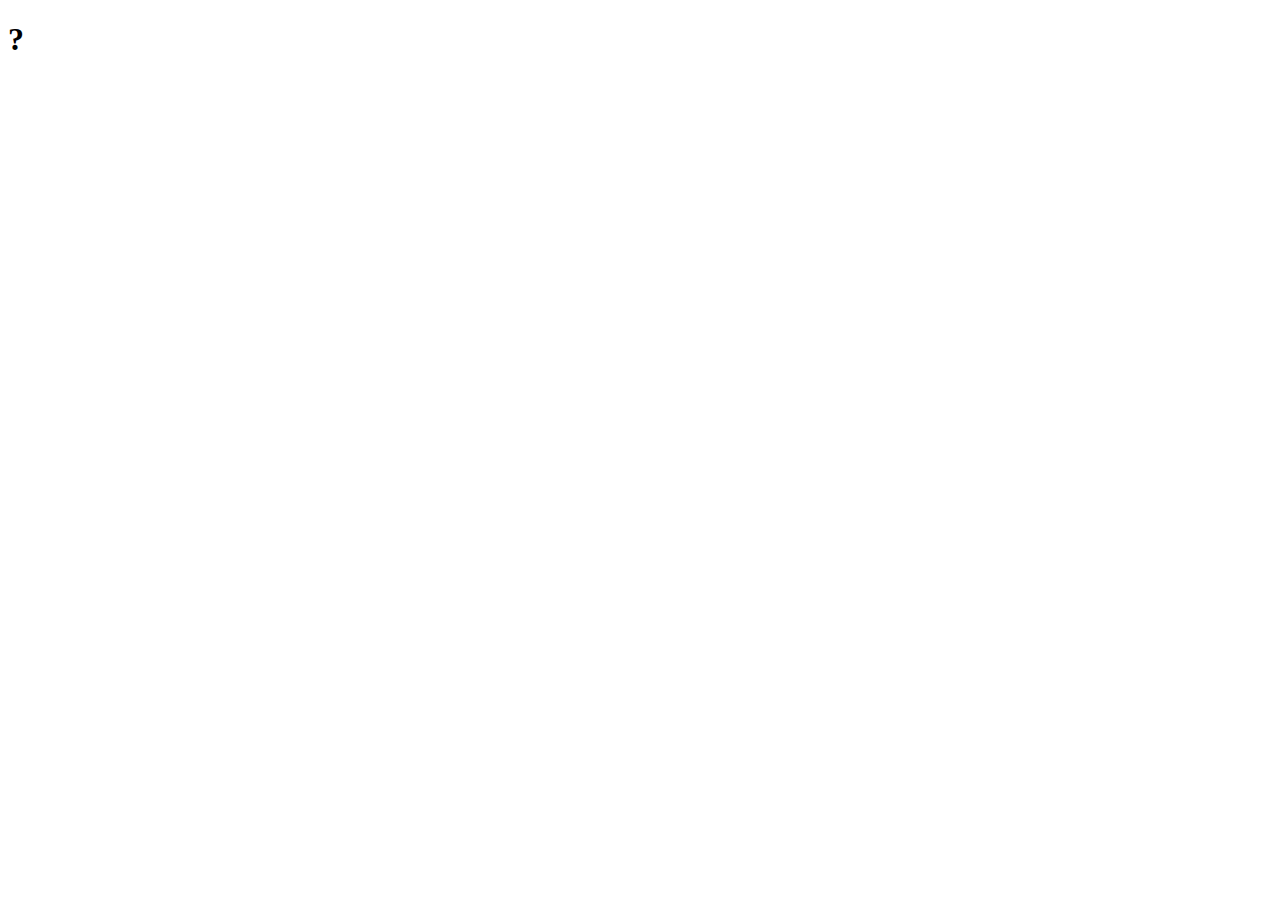
==== RamdomNumber/index.html @ a6730e62 "Add files via upload" ====
<!DOCTYPE html>
<html lang="en">
<head>
  <meta charset="UTF-8">
  <meta http-equiv="X-UA-Compatible" content="IE=edge">
  <meta name="viewport" content="width=device-width, initial-scale=1.0">
  <title>Document</title>
</head>
<body>
  <h1>?</h1>
  <script src="index.js"></script>
</body>
</html>
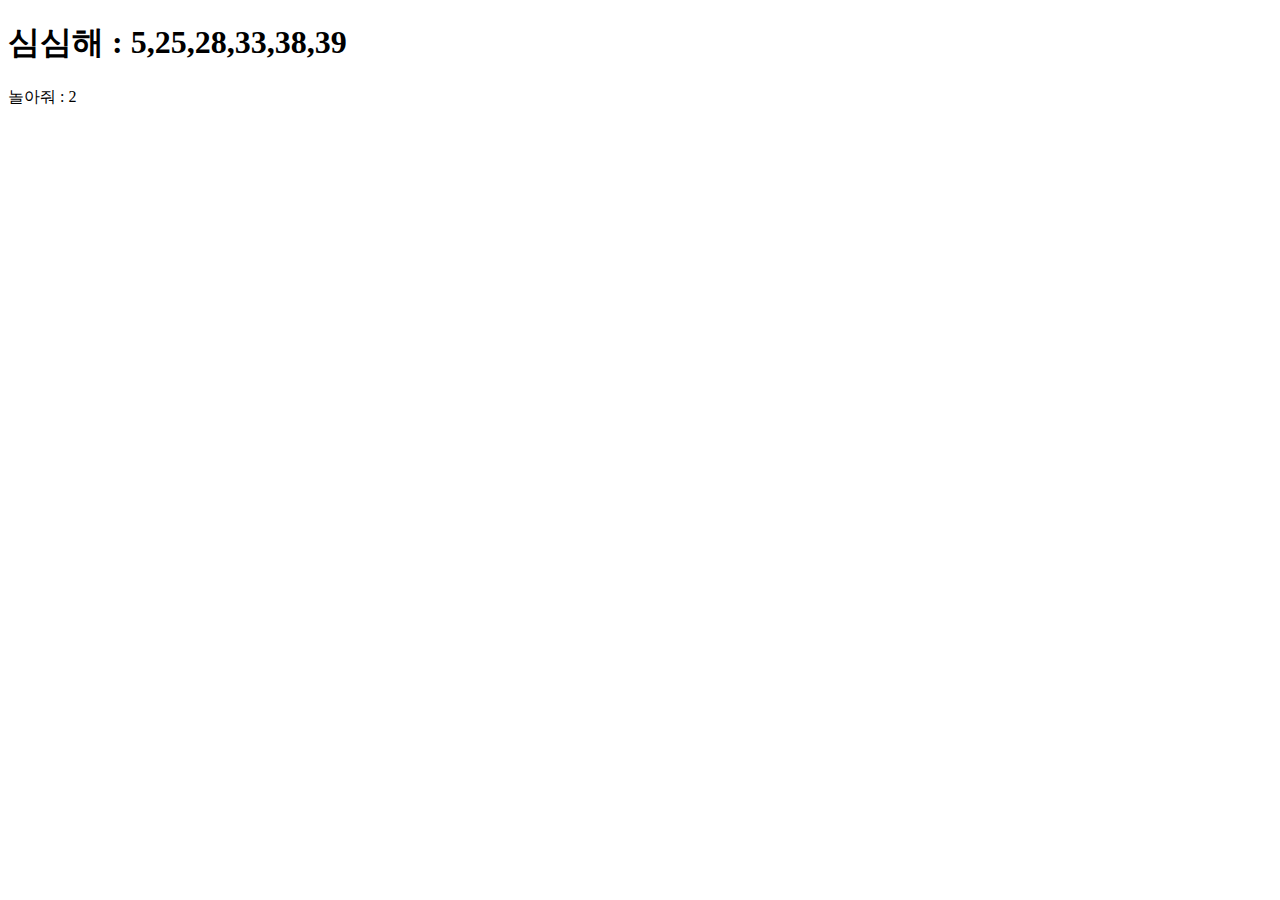
==== commit 1989532c: "Add files via upload" ====
--- a/RamdomNumber/index.html
+++ b/RamdomNumber/index.html
@@ -8,6 +8,7 @@
 </head>
 <body>
   <h1>?</h1>
+  <p></p>
   <script src="index.js"></script>
 </body>
 </html>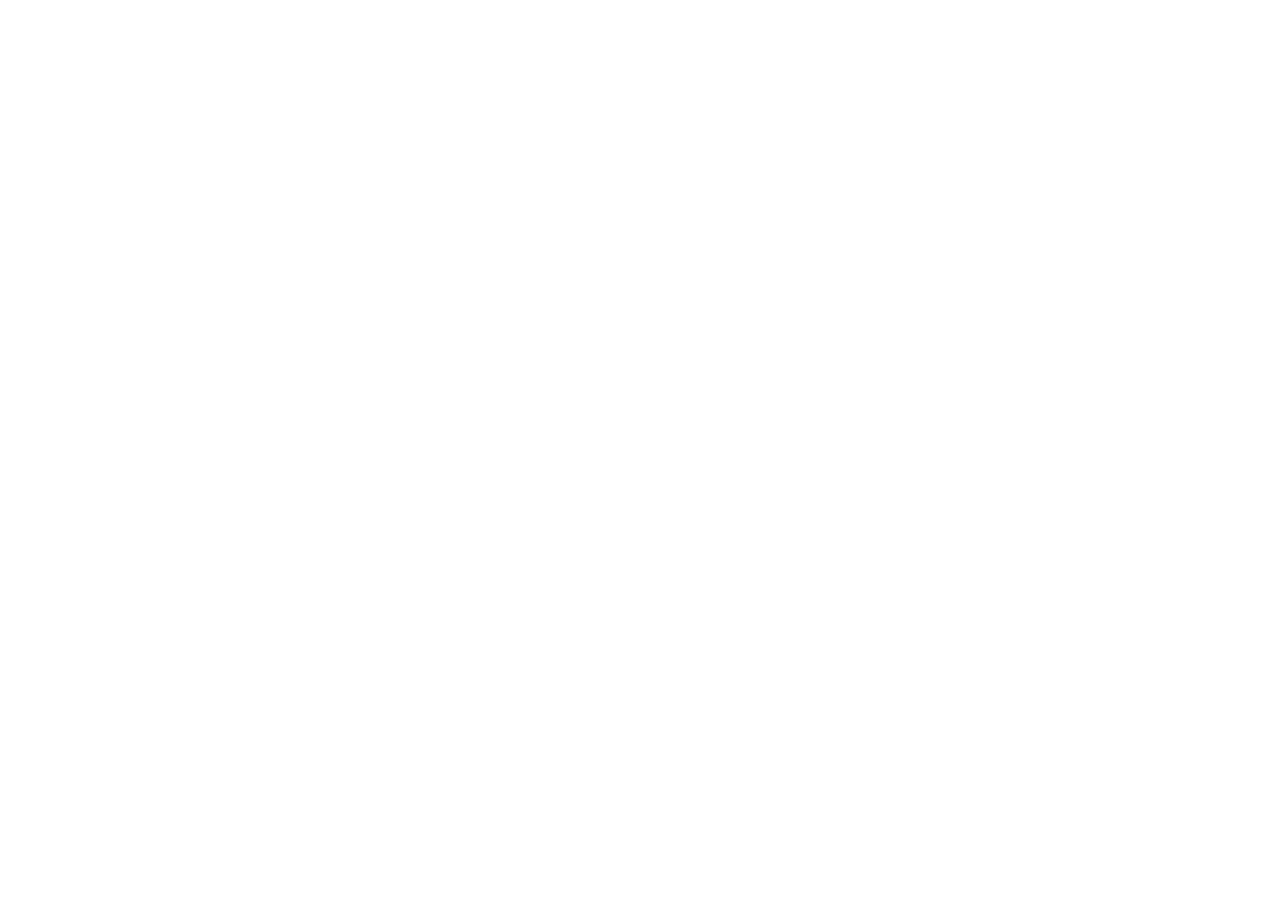
==== commit c7a2deda: "Add files via upload" ====
--- a/RamdomNumber/index.html
+++ b/RamdomNumber/index.html
@@ -6,8 +6,20 @@
   <meta name="viewport" content="width=device-width, initial-scale=1.0">
   <title>Document</title>
 </head>
+<style>
+  h1 {
+    display: flex;
+  }
+
+  .ball {
+    background-color: red;
+    margin: 10px;
+    border-radius: 100%;
+    font-size: 20px;
+  }
+</style>
 <body>
-  <h1>?</h1>
+  <h1></h1>
   <p></p>
   <script src="index.js"></script>
 </body>
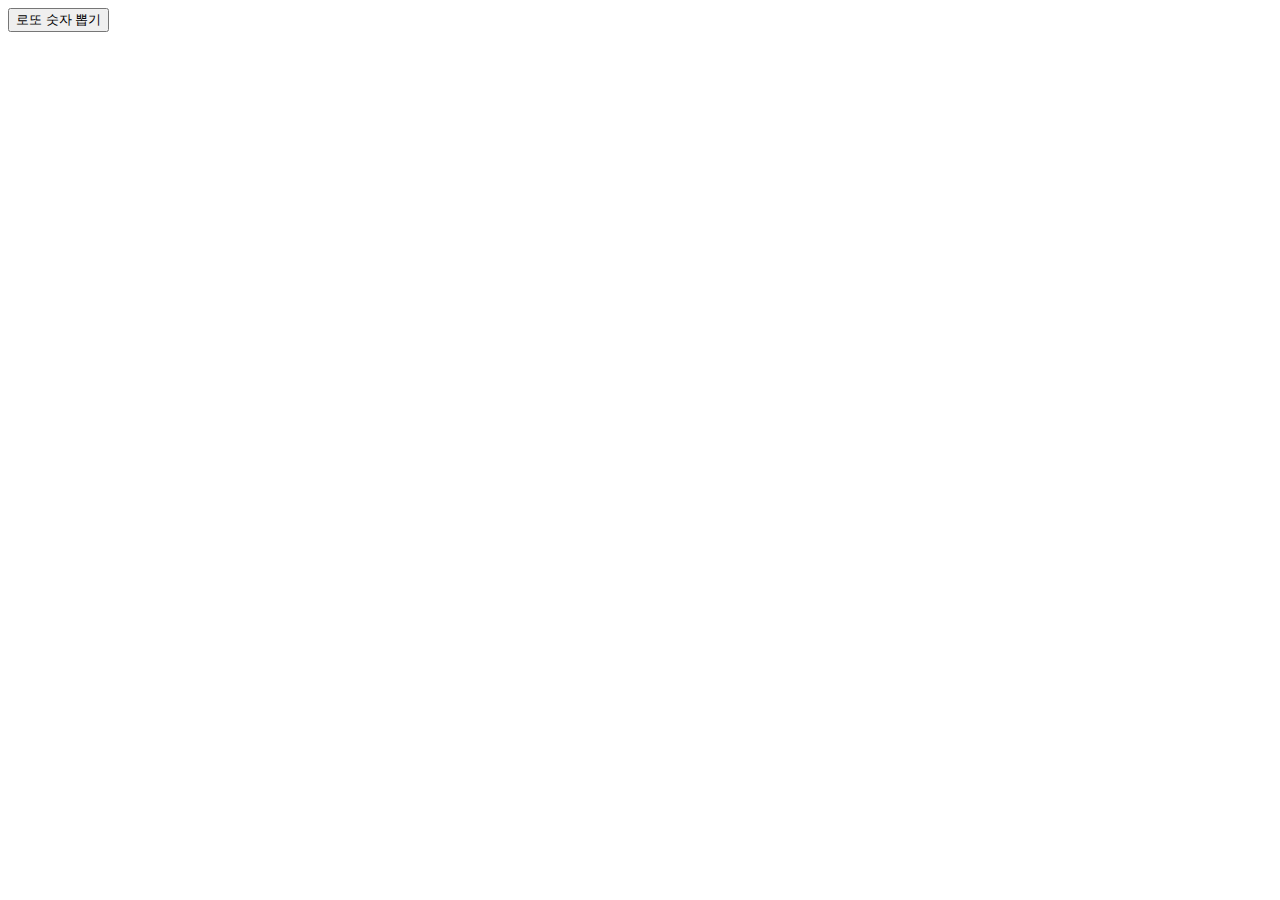
==== commit 259a6ba8: "Add files via upload" ====
--- a/RamdomNumber/index.html
+++ b/RamdomNumber/index.html
@@ -12,15 +12,32 @@
   }
 
   .ball {
+    width: 150px;
+    height: 150px;
+    display: flex;
+    align-items: center;
+    justify-content: center;
     background-color: red;
     margin: 10px;
     border-radius: 100%;
-    font-size: 20px;
+    font-size: 50px;
+  }
+
+  p {
+    font-size: 70px;
+  }
+
+  a {
+    font-size: 50px;
+    text-decoration: none;
+    color: gold;
   }
 </style>
 <body>
+  <button>로또 숫자 뽑기</button>
   <h1></h1>
   <p></p>
+  <a href="https://www.dhlottery.co.kr/gameResult.do?method=byWin" target="_blank"></a>
   <script src="index.js"></script>
 </body>
 </html>